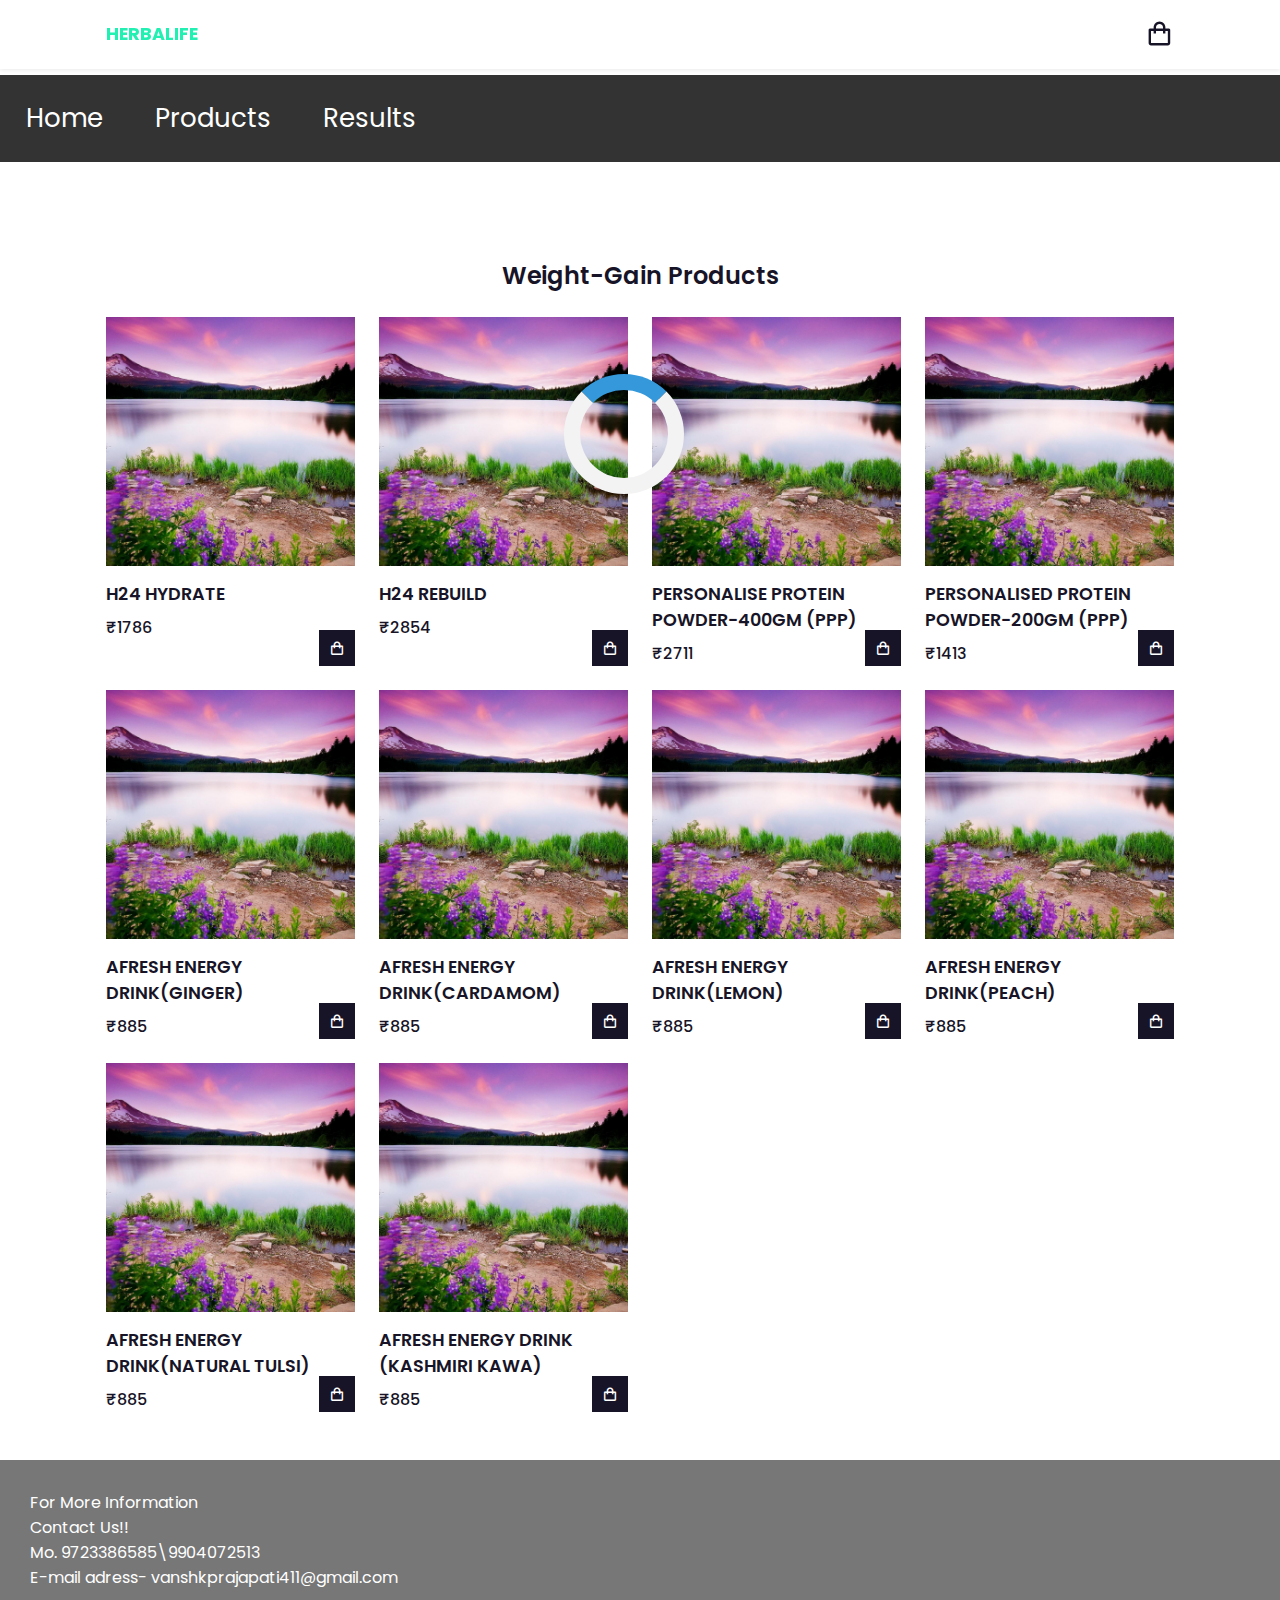
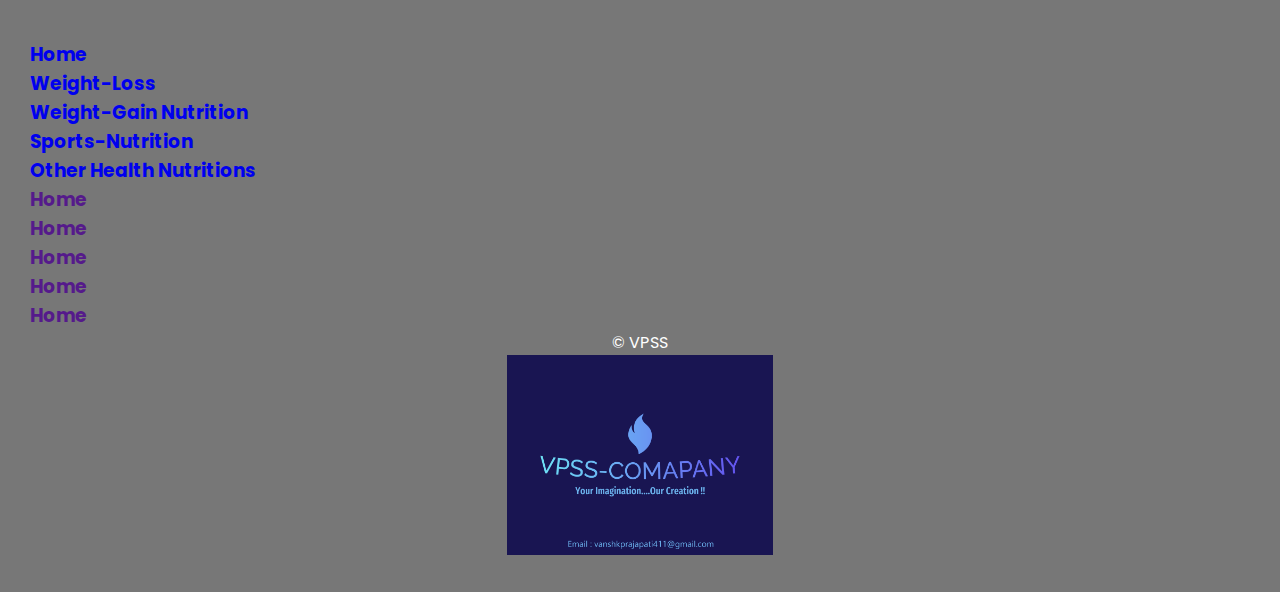
==== sports.html @ bbd0e0b0 "Add files via upload" ====
<!DOCTYPE html>
<html lang="en">

<head>
    <meta charset="UTF-8">
    <meta http-equiv="X-UA-Compatible" content="IE=edge">
    <meta name="viewport" content="width=device-width, initial-scale=1.0">
    <title>ECommerce-ShoppingCart | Korsat X Parmaga</title>

    <!-- box icons  -->
    <link href='https://unpkg.com/boxicons@2.1.2/css/boxicons.min.css' rel='stylesheet'>
    <!-- styles  -->
    <link rel="stylesheet" href="sportstyle.css">
</head>

<body onload="myFunction()" style="margin:0;">

    <div id="loader"></div>
    <!-- HEADER  -->
    <header>
        <!-- NAV  -->
        <div class="nav container">
            <a href="#" class="logo"><span>Herbalife</span></a>
            <!-- CART ICON  -->
            <i class='bx bx-shopping-bag' id="cart-icon"></i>

            <!-- CART  -->
            <div class="cart">
                <h2 class="cart-title">Your Cart</h2>

                <!-- CONTENT  -->
                <div class="cart-content">


                </div>
                <h4>Congratulations!!! Free Delivery*</h4>
                <!-- TOTAL   -->
                <div class="total">
                    <div class="total-title">Total</div>
                    <div class="total-price">₹0</div>
                </div>
                <!-- BUY BUTTON  -->
                <button type="button" class="btn-buy" href="checkout.html">Buy Now</button>
                <!-- CART CLOSE  -->
                <i class='bx bx-x' id="cart-close"></i>
            </div>
        </div>
    </header><br><br><br>
    
    <div class="navbar">
        <a href="index.html">Home</a>
     
        <div class="dropdown">
        <button class="dropbtn" onclick="myFunction()">Products
          <i class="fa fa-caret-down"></i>
        </button>
        <div class="dropdown-content" id="myDropdown">
          <a href="weightloss.html">Weight-Loss</a>
          <a href="weightgain.html">Weight-gain</a>
          <a href="healthproblems.html">Health-Problems</a>
          <a href="sports.html">Sports-Nutrition</a>
      </div>
      </div> 
      <div class="dropdown">
          <button class="dropbtn" onclick="myFunction()">Results
            <i class="fa fa-caret-down"></i>
          </button>
          <div class="dropdown-content" id="myDropdown">
            <a href="#">Weight-Loss</a>
            <a href="#">Weight-gain</a>
            <a href="#">Health-Problems</a>
            
        </div>
      </div>
       
    </div>

    <!-- SHOP SECTION  -->
    <section class="shop container">
        <h2 class="section-title">Weight-Gain Products</h2>
  
        <!-- CONTENT  -->
        <div class="shop-content">
            <!-- BOX 1 -->
            <div class="product-box">
                <img src="R.jpg" alt="" class="product-img">
                <h2 class="product-title">H24 Hydrate</h2>
                <span class="product-price">₹1786</span>
                <i class='bx bx-shopping-bag add-cart'></i>
            </div>
            <!-- BOX 2 -->
            <div class="product-box">
                <img src="R.jpg" alt="" class="product-img">
                <h2 class="product-title">H24 Rebuild</h2>
                <span class="product-price">₹2854</span>
                <i class='bx bx-shopping-bag add-cart'></i>
            </div>
         

        <!-- BOX 3 -->
        <div class="product-box">
            <img src="R.jpg" alt="" class="product-img">
            <h2 class="product-title">Personalise Protein Powder-400gm (PPP)</h2>
            <span class="product-price">₹2711</span>
            <i class='bx bx-shopping-bag add-cart'></i>
        </div>

            <!-- BOX 4 -->
            <div class="product-box">
                <img src="R.jpg" alt="" class="product-img">
                <h2 class="product-title">Personalised Protein Powder-200gm (PPP)</h2>
                <span class="product-price">₹1413</span>
                <i class='bx bx-shopping-bag add-cart'></i>
            </div>

                    <!-- BOX 5 -->
            <div class="product-box">
                <img src="R.jpg" alt="" class="product-img">
                <h2 class="product-title"> Afresh Energy Drink(Ginger)</h2>
                <span class="product-price">₹885</span>
                <i class='bx bx-shopping-bag add-cart'></i>
            </div>

                <!-- BOX 6 -->
                <div class="product-box">
                    <img src="R.jpg" alt="" class="product-img">
                    <h2 class="product-title">Afresh Energy Drink(Cardamom)</h2>
                    <span class="product-price">₹885</span>
                    <i class='bx bx-shopping-bag add-cart'></i>
                </div>

                    <!-- BOX 7 -->
            <div class="product-box">
                <img src="R.jpg" alt="" class="product-img">
                <h2 class="product-title">Afresh Energy Drink(Lemon)</h2>
                <span class="product-price">₹885</span>
                <i class='bx bx-shopping-bag add-cart'></i>
            </div>

                <!-- BOX 8 -->
                <div class="product-box">
                    <img src="R.jpg" alt="" class="product-img">
                    <h2 class="product-title">Afresh Energy Drink(Peach)</h2>
                    <span class="product-price">₹885</span>
                    <i class='bx bx-shopping-bag add-cart'></i>
                </div>

                    <!-- BOX 9 -->
            <div class="product-box">
                <img src="R.jpg" alt="" class="product-img">
                <h2 class="product-title">Afresh Energy Drink(Natural Tulsi)</h2>
                <span class="product-price">₹885</span>
                <i class='bx bx-shopping-bag add-cart'></i>
            </div>

                <!-- BOX 10 -->
                <div class="product-box">
                    <img src="R.jpg" alt="" class="product-img">
                    <h2 class="product-title">Afresh Energy Drink (Kashmiri Kawa)</h2>
                    <span class="product-price">₹885</span>
                    <i class='bx bx-shopping-bag add-cart'></i>
                </div>

    
        </div>


    </section>

    <!-- link js  -->
    <script src="sportapp.js"></script>

    <footer>
        For More Information <br>
        Contact Us!!<br>
       Mo. 9723386585\9904072513<br>
       E-mail adress- vanshkprajapati411@gmail.com<br><br><br>
     
     
       <h3>
     
       <a href="index.html">Home</a><br>
       <a href="weightloss.html">Weight-Loss</a><br>
       <a href="weightgain.html">Weight-Gain Nutrition</a><br>
       <a href="sports.html">Sports-Nutrition</a><br>
       <a href="healthproblems.html">Other Health Nutritions</a><br>
       <a href="">Home</a><br>
       <a href="">Home</a><br>
       <a href="">Home</a><br>
       <a href="">Home</a><br>
       <a href="">Home</a><br>
     
     </h3>
     
     <center><p>&copy; VPSS</p>
     
       <img src="logo.PNG" style="height: 200px; width: auto;"
     
     
     
     </center>
     </footer>
</body>

</html>
---- sportstyle.css ----
/* Google Fonts  */
@import url('https://fonts.googleapis.com/css2?family=Poppins:wght@400;500;600;700&display=swap');

/* Globals  */
*{
    font-family: 'Poppins', sans-serif;
    margin: 0;
    padding: 0;
    box-sizing: border-box;
    list-style: none;
    text-decoration: none;
    scroll-behavior: smooth;
    scroll-padding: 2rem;
}
/* Variables  */
:root{
    --main-color: rgb(33, 240, 178);
    --sec-color: #4946fd;
    --text-color: #171427;
    --bg-color: #fff;
}
::selection{
    color: var(--text-color);
    background-color: var(--main-color);
}
.container{
    max-width: 1068px;
    margin: auto;
    width: 100%;
}
section{
    padding: 4rem 0 3rem;
}
body{
    color: var(--text-color);
}
img{
    width: 100%;
}

/* =======================================  */
/* HEADER  */
header{
    position: fixed;
    top: 0;
    left: 0;
    width: 100%;
    background-color: var(--bg-color);
    box-shadow: 0 1px 4px hsl(0 4% 15% / 10%);
    z-index: 100;
}
.nav{
    display: flex;
    align-items: center;
    justify-content: space-between;
    padding: 20px 0;
}
.logo{
    font-size: 1.1rem;
    font-weight: 600;
    color: var(--sec-color);
    text-transform: uppercase;
}
.logo span{
    color: var(--main-color);
    font-weight: 700;
}
#cart-icon{
    font-size: 1.8rem;
    cursor: pointer;
}

/* CART  */
.cart{
    position: fixed;
    top: 0;
    right: 0;
    right: -100%; 
    width: 360px;
    height: 100vh;
    overflow-y: auto;
    overflow-x: hidden;
    padding: 20px;
    background-color: var(--bg-color);
    box-shadow: -2px solid 4px hsl(0 4% 15% / 10%);
    border: 1px solid var(--main-color);
    transition: 1.5s;
}
.cart.active{
    right: 0;
    transition: .5s;
}
.cart-title{
    text-align: center;
    font-size: 1.5rem;
    font-weight: 600;
    margin-top: 2rem;
}
.cart-box{
    display: grid;
    grid-template-columns: 32% 50% 18%;
    align-items: center;
    gap: 1rem;
    margin-top: 1rem;
}
.cart-img{
    width: 100px;
    height: 100px;
    object-fit: contain;
    padding: 10px;
}
.detail-box{
    display: grid;
    row-gap: .5rem;
}
.cart-product-title{
    font-size: 1rem;
    text-transform: uppercase;
}
.cart-price{
    font-weight: 500;
}
.cart-quantity{
    border: 1px solid var(--text-color);
    outline-color: var(--main-color);
    width: 2.4rem;
    text-align: center;
    font-size: 1rem;
}
.cart-remove{
    font-size: 24px;
    color: var(--main-color);
    cursor: pointer;
}
.total{
    display: flex;
    justify-content: flex-end;
    margin-top: 1.5rem;
    border-top: 1px solid var(--text-color);
}
.total-title{
    font-size: 1rem;
    font-weight: 600;
}
.total-price{
    margin-left: .5rem;
}
.btn-buy{
    display: flex;
    margin: 1.5rem auto 0 auto;
    padding: 12px 20px;
    border: none;
    background-color: var(--sec-color);
    color: var(--bg-color);
    font-size: 1rem;
    font-weight: 500;
    cursor: pointer;
}
.btn-buy:hover{
    background-color: var(--text-color);
}
#cart-close{
    position: absolute;
    top: 1rem;
    right: .8rem;
    font-size: 2rem;
    color: var(--text-color);
    cursor: pointer;
}

/* SHOP SECTION  */
.shop{
    margin-top: 2rem;
}
.section-title{
    font-style: 1.5rem;
    font-weight: 600;
    text-align: center;
    margin-bottom: 1.5rem;
}
.shop-content{
    display: grid;
    grid-template-columns: repeat(auto-fit, minmax(220px, auto));
    gap: 1.5rem;
}
.product-box{
    position: relative;
}
.product-box:hover{
    padding: 10px;
    border: 1px solid var(--text-color);
    transition: .4s;
}
.product-img{
    width: 100%;
    aspect-ratio: 1/1;
    object-fit: cover;
    margin-bottom: .5rem;
}
.product-title{
    font-size: 1.1rem;
    font-weight: 600;
    text-transform: uppercase;
    margin-bottom: .5rem;
}
.product-price{
    font-weight: 500;
}
.add-cart{
    position: absolute;
    bottom: 0;
    right: 0;
    background-color: var(--text-color);
    color: var(--bg-color);
    padding: 10px;
    cursor: pointer;
}
.add-cart:hover{
    background-color: hsl(249, 32%, 17%);
}


/* ================ RESPONSIVE & BREAKPOINTS ============= */
@media (max-width: 1080px){
    .nav{
        padding: 15px;
    }
    .container{
        width: 90%;
        margin: 0 auto;
    }
    section{
        padding: 3rem 0 2rem;
    }
    .shop{
        margin-top: 2rem;
    }
}

/* For Medium Devices */
@media (max-width: 400px){
    .nav{
        padding: 11px;
    }
    .logo{
        font-size: 1rem;
    }
    .cart{
        width: 320px;
    }
}

/* For Small Devices */
@media (max-width: 360px){
    .shop{
        margin-top: 1rem;
    }
    .cart{
        width: 280px;
    }
}

.navbar {
    overflow: hidden;
    background-color: #333;
    font-family: Arial, Helvetica, sans-serif;
  }
  
  .navbar {
    overflow: hidden;
    background-color: #333;
  }
  
  .navbar a {
    float: left;
    font-size: 26px;
    color: white;
    text-align: center;
    padding: 24px 26px;
    text-decoration: none;
  }
  
  .dropdown {
    float: left;
    overflow: hidden;
  }
  
  .dropdown .dropbtn {
    font-size: 26px;  
    border: none;
    outline: none;
    color: white;
    padding: 24px 26px;
    background-color: inherit;
    font-family: inherit;
    margin: 0;
  }
  
  .navbar a:hover, .dropdown:hover .dropbtn {
    background-color: rgb(33, 240, 178);
  }
  
  .dropdown-content {
    display: none;
    position: absolute;
    background-color: #f9f9f9;
    min-width: 260px;
    box-shadow: 0px 8px 16px 0px rgba(0,0,0,0.2);
    z-index: 1;
  }
  
  .dropdown-content a {
    float: none;
    color: black;
    padding: 22px 26px;
    text-decoration: none;
    display: block;
    text-align: left;
  }
  
  .dropdown-content a:hover {
    background-color: #ddd;
  }
  
  .dropdown:hover .dropdown-content {
    display: block;
  }
  
  .show {
    display: block;
  }
  
  /* Center the loader */
  #loader {
    position: absolute;
    left: 50%;
    top: 50%;
    z-index: 1;
    width: 120px;
    height: 120px;
    margin: -76px 0 0 -76px;
    border: 16px solid #f3f3f3;
    border-radius: 50%;
    border-top: 16px solid #3498db;
    -webkit-animation: spin 2s linear infinite;
    animation: spin 2s linear infinite;
  }
  
  @-webkit-keyframes spin {
    0% { -webkit-transform: rotate(0deg); }
    100% { -webkit-transform: rotate(360deg); }
  }
  
  @keyframes spin {
    0% { transform: rotate(0deg); }
    100% { transform: rotate(360deg); }
  }
  
  /* Add animation to "page content" */
  .animate-bottom {
    position: relative;
    -webkit-animation-name: animatebottom;
    -webkit-animation-duration: 1s;
    animation-name: animatebottom;
    animation-duration: 1s
  }
  
  @-webkit-keyframes animatebottom {
    from { bottom:-100px; opacity:0 } 
    to { bottom:0px; opacity:1 }
  }
  
  @keyframes animatebottom { 
    from{ bottom:-100px; opacity:0 } 
    to{ bottom:0; opacity:1 }
  }
  
  #myDiv {
    display: none;
    text-align: center;
  }

     /* Style the footer */
     footer {
        background-color: #777;
        padding: 30px;
        text-align: left;
        color: white;
       
      }

      /* styling search bar */
.search input[type=text] {
    width: 300px;
    height: 25px;
    border-radius: 25px;
    border: none;
}

.search {
    float: right;
    margin: 7px;
}

.search button {
    background-color: #0074D9;
    color: #f2f2f2;
    float: right;
    padding: 5px 10px;
    margin-right: 16px;
    font-size: 12px;
    border: none;
    cursor: pointer;
}
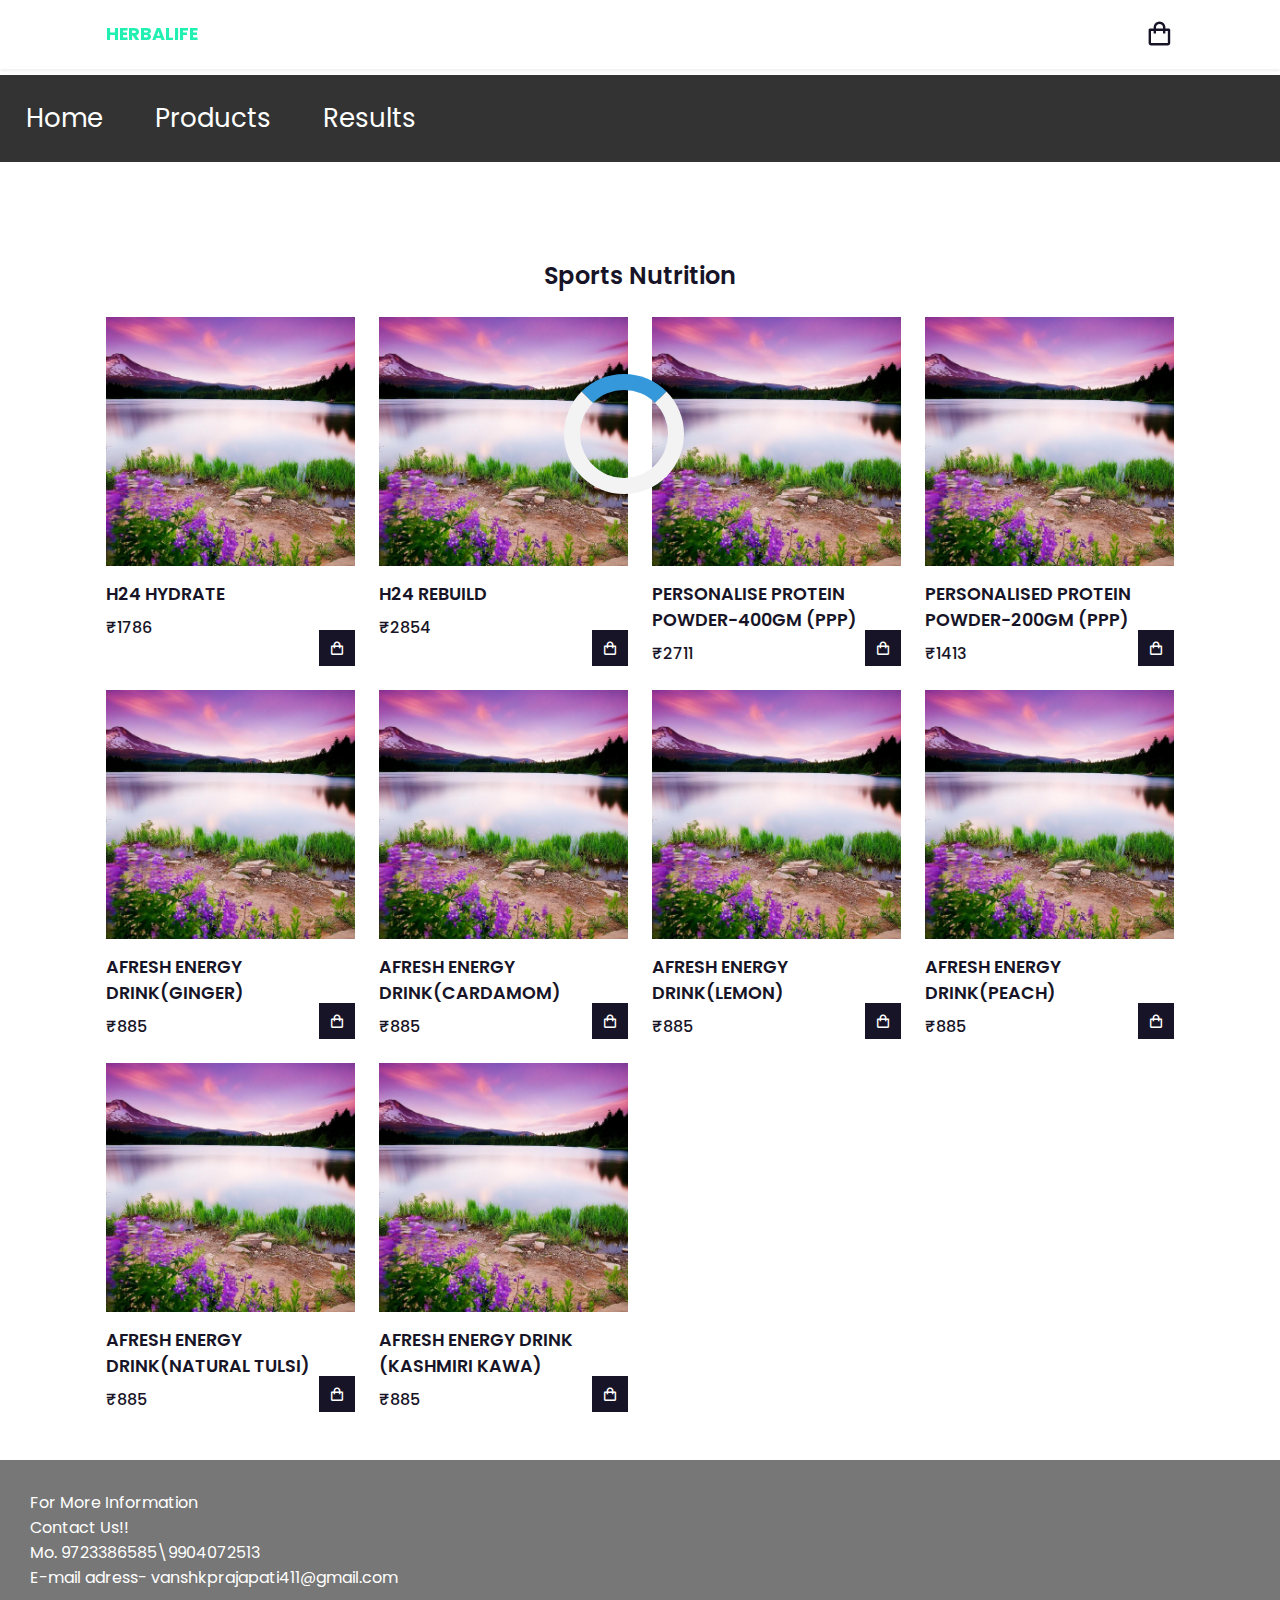
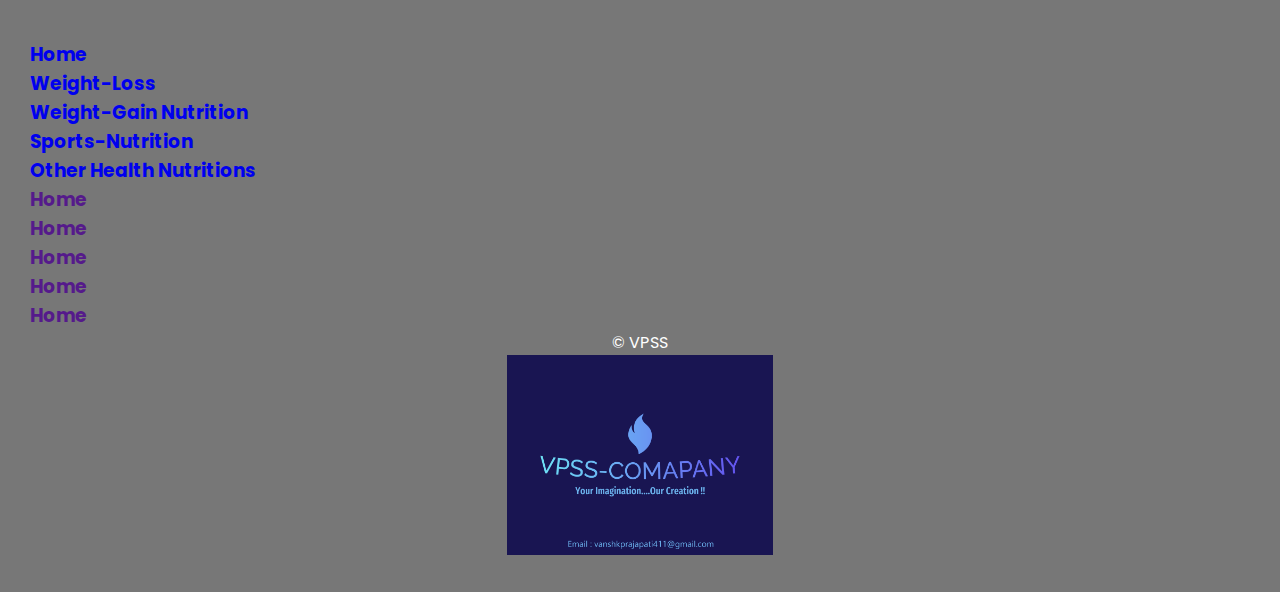
==== commit 7584e228: "Update sports.html" ====
--- a/sports.html
+++ b/sports.html
@@ -77,7 +77,7 @@
 
     <!-- SHOP SECTION  -->
     <section class="shop container">
-        <h2 class="section-title">Weight-Gain Products</h2>
+        <h2 class="section-title">Sports Nutrition</h2>
   
         <!-- CONTENT  -->
         <div class="shop-content">
